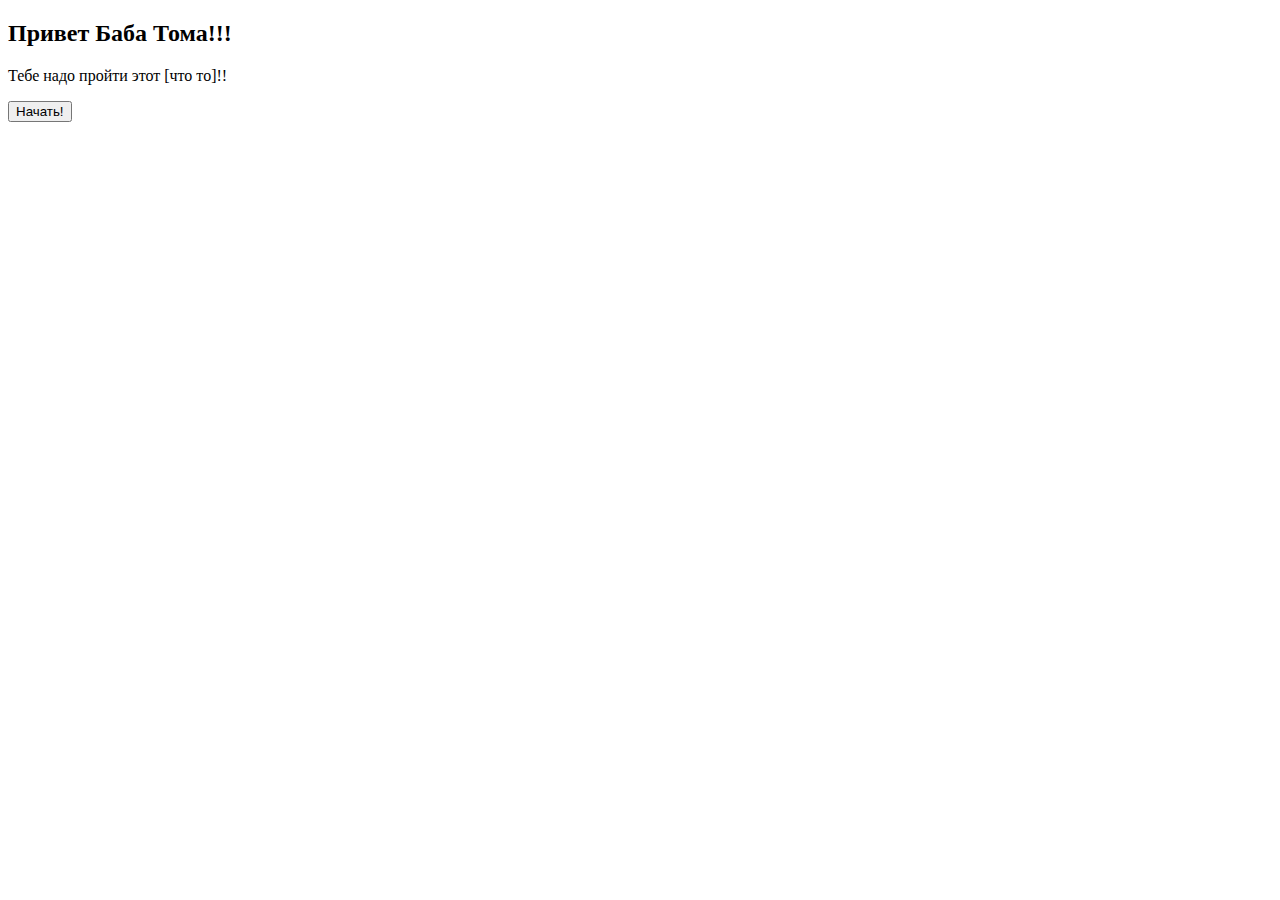
==== templates/index.html @ 1f94af44 "added page contents" ====
<!DOCTYPE html>
<html lang="en">
<head>
    <meta charset="UTF-8">
    <meta name="viewport" content="width=device-width, initial-scale=1.0">
    <title>Баба Тома</title>
</head>
<body>
    <h2>Привет Баба Тома!!!</h2>
    <p>Тебе надо пройти этот [что то]!!</p>
    <form action="/lvl1">
        <input type="submit" value="Начать!">
    </form>
</body>
</html>
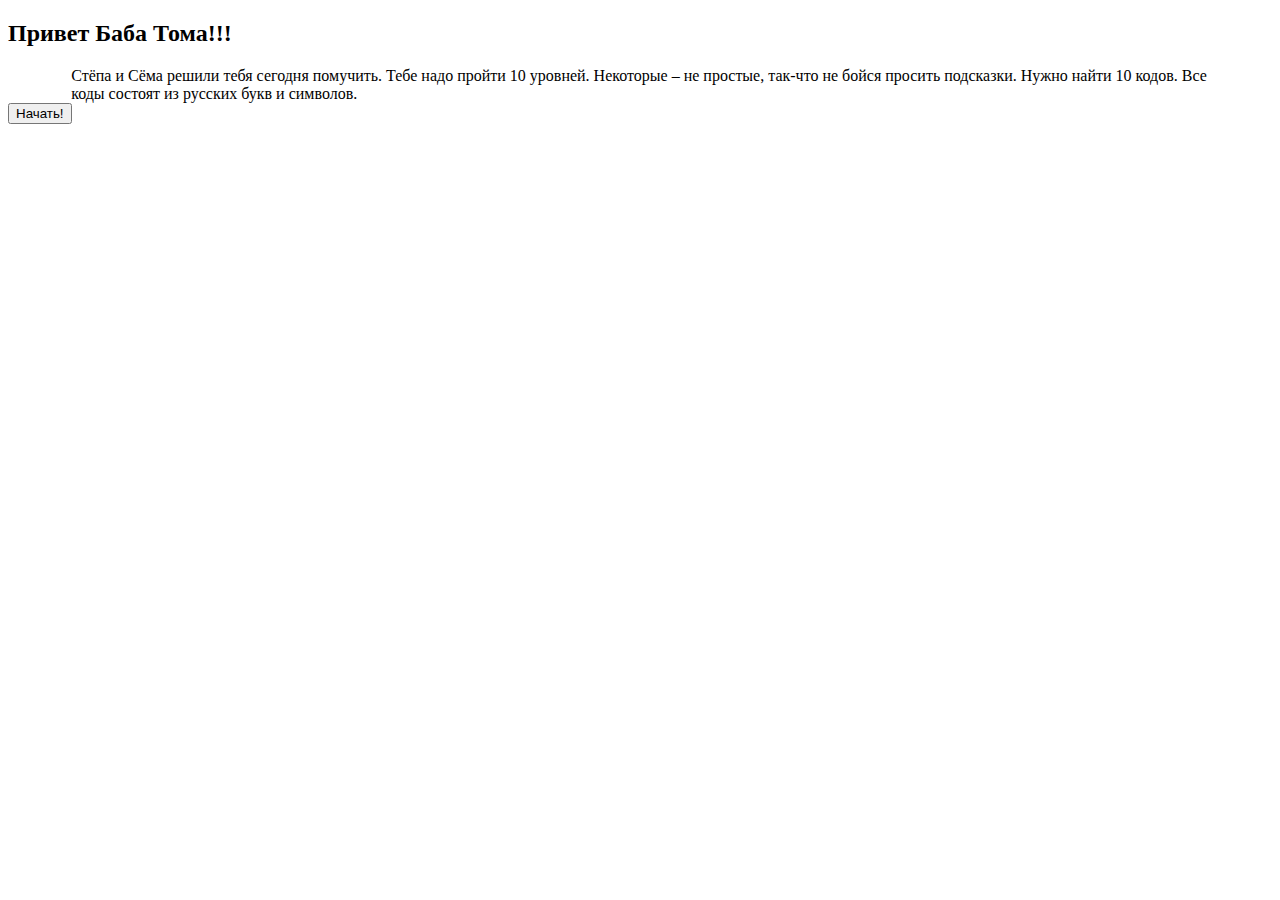
==== commit 33b058e7: "final" ====
--- a/templates/index.html
+++ b/templates/index.html
@@ -3,13 +3,14 @@
 <head>
     <meta charset="UTF-8">
     <meta name="viewport" content="width=device-width, initial-scale=1.0">
+    <link rel="stylesheet" href="{{ url_for('static', filename='css/main.css') }}">
     <title>Баба Тома</title>
 </head>
 <body>
     <h2>Привет Баба Тома!!!</h2>
-    <p>Тебе надо пройти этот [что то]!!</p>
-    <form action="/lvl1">
-        <input type="submit" value="Начать!">
+    <p style="width: 90%; margin: auto;">Стёпа и Сёма решили тебя сегодня помучить. Тебе надо пройти 10 уровней. Некоторые – не простые, так-что не бойся просить подсказки. Нужно найти 10 кодов. Все коды состоят из русских букв и символов.</p>
+    <form action="/lvl1" method="POST">
+        <input class="start" type="submit" value="Начать!">
     </form>
 </body>
 </html>